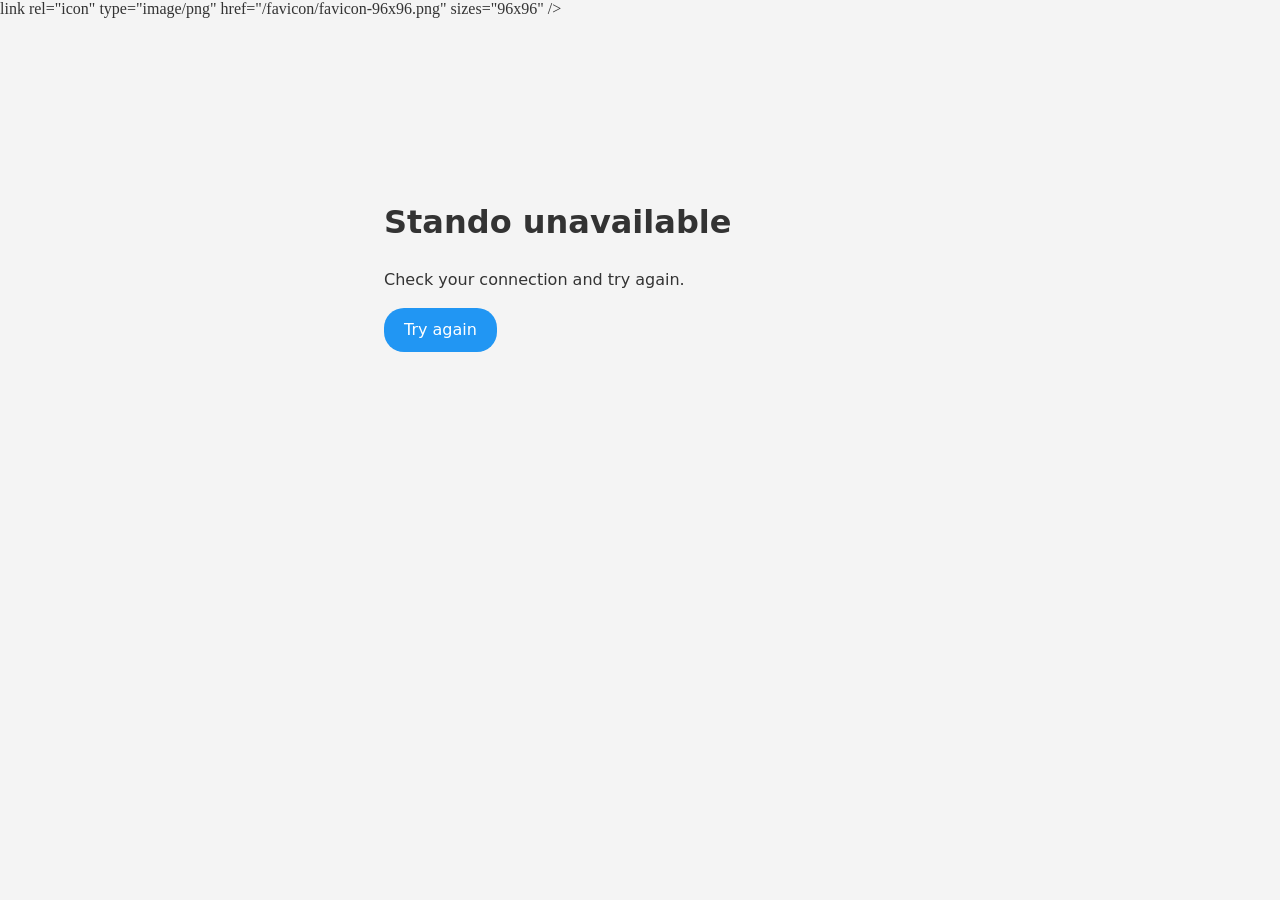
==== attendance/index.html @ 3185e051 "Add attendance page with responsive design and theme support" ====
<!doctype html>
<html lang="en">

<head>
  <meta charset="utf-8">
  <meta name="viewport" content="width=device-width, initial-scale=1">
  <meta name="theme-color" content="#f4f4f4">
  <title>Stando</title>
  <!-- Change /favicon.ico to the path to your website's own favicon. -->
  link rel="icon" type="image/png" href="/favicon/favicon-96x96.png" sizes="96x96" />
  <link rel="icon" type="image/svg+xml" href="/favicon/favicon.svg" />
  <link rel="shortcut icon" href="/favicon/favicon.ico" />
  <link rel="apple-touch-icon" sizes="180x180" href="/favicon/apple-touch-icon.png" />
  <meta name="apple-mobile-web-app-title" content="Eriselda" />
  <link rel="manifest" href="/favicon/site.webmanifest" />
  <!-- Apply the saved or system theme before the application loads. -->
  <style id="stando-startup-theme">
    html {
      color-scheme: light;
      background: #f4f4f4;
      color: #333;
    }

    html.dark-mode {
      color-scheme: dark;
      background: #000;
      color: #e0e0e0;
    }

    @media (prefers-color-scheme: dark) {
      html:not([data-stando-theme="light"]) {
        color-scheme: dark;
        background: #000;
        color: #e0e0e0;
      }
    }

    body {
      margin: 0;
      background: inherit;
    }

    #stando-load-error {
      max-width: 32rem;
      margin: 15vh auto;
      padding: 24px;
      font: 16px/1.5 system-ui;
    }

    #stando-load-error button {
      padding: 10px 20px;
      border: 0;
      border-radius: 20px;
      background: #2196f3;
      color: white;
      font: inherit;
      cursor: pointer;
    }
  </style>
  <script>
    (function () {
      let theme = 'auto';
      try { theme = localStorage.getItem('theme') || 'auto'; } catch { }
      if (!['auto', 'light', 'dark'].includes(theme)) theme = 'auto';
      document.documentElement.dataset.standoTheme = theme;
      const dark = theme === 'dark' || (theme === 'auto' && matchMedia('(prefers-color-scheme: dark)').matches);
      document.documentElement.classList.toggle('dark-mode', dark);
      document.querySelector('meta[name="theme-color"]').content = dark ? '#000000' : '#f4f4f4';
    })();
  </script>
  <script defer src="https://bredliplaku.com/attendance/embed.js"
    onerror="document.getElementById('stando-load-error').hidden = false"></script>
</head>

<body>
  <main id="stando-load-error" hidden role="alert">
    <h1>Stando unavailable</h1>
    <p>Check your connection and try again.</p>
    <button type="button" onclick="location.reload()">Try again</button>
  </main>
  <noscript>Please enable JavaScript to use Stando.</noscript>
</body>

</html>
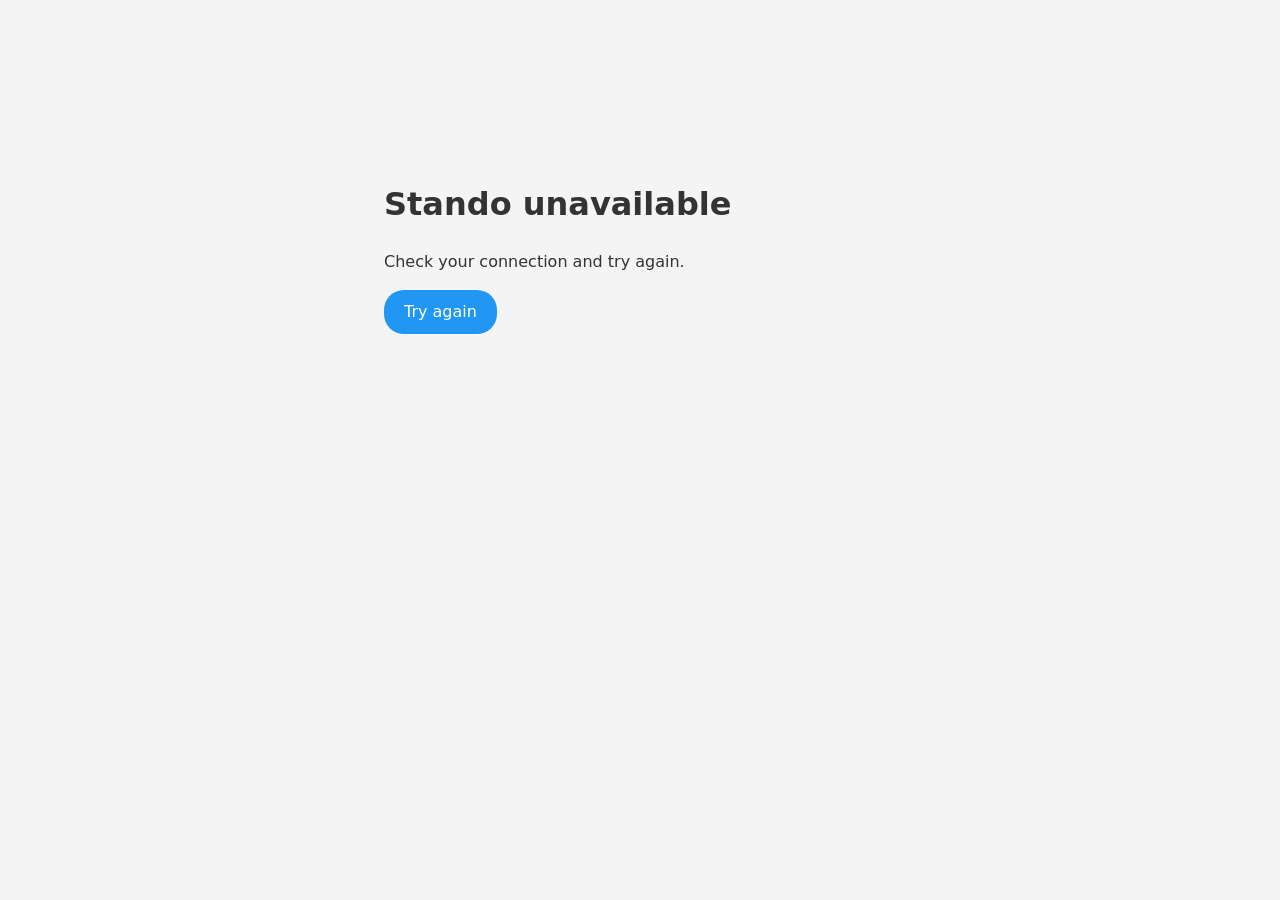
==== commit c53408de: "Fix missing opening tag for favicon link in attendance page" ====
--- a/attendance/index.html
+++ b/attendance/index.html
@@ -7,7 +7,7 @@
   <meta name="theme-color" content="#f4f4f4">
   <title>Stando</title>
   <!-- Change /favicon.ico to the path to your website's own favicon. -->
-  link rel="icon" type="image/png" href="/favicon/favicon-96x96.png" sizes="96x96" />
+  <link rel="icon" type="image/png" href="/favicon/favicon-96x96.png" sizes="96x96" />
   <link rel="icon" type="image/svg+xml" href="/favicon/favicon.svg" />
   <link rel="shortcut icon" href="/favicon/favicon.ico" />
   <link rel="apple-touch-icon" sizes="180x180" href="/favicon/apple-touch-icon.png" />
